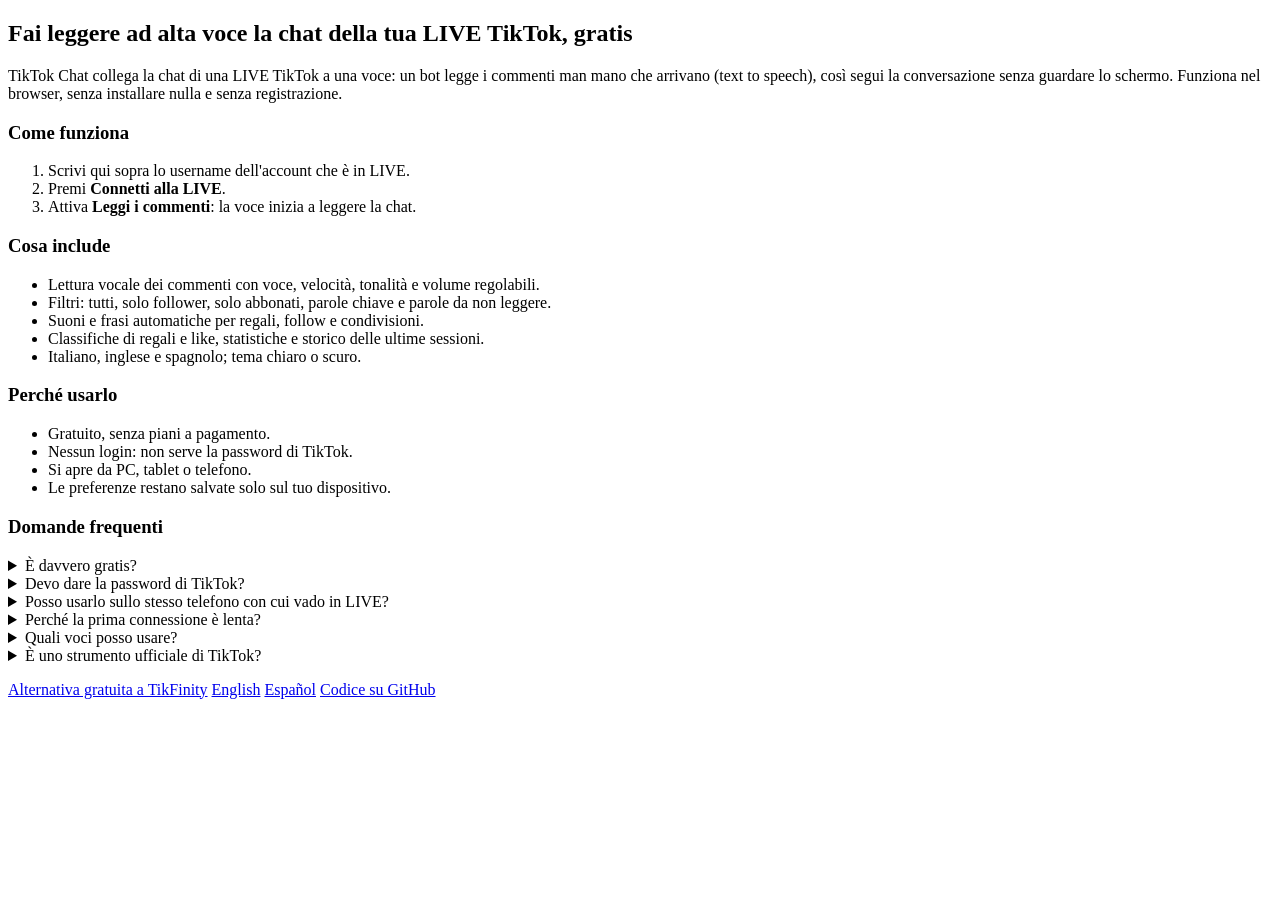
==== frontend/index.html @ d1f4b6f4 "Add SEO landing pages, server warm-up and fix 404 base - Static Italian landing text below the app o" ====
<!doctype html>
<html lang="it">
  <head>
    <meta charset="UTF-8" />
    <meta
      name="viewport"
      content="width=device-width, initial-scale=1, viewport-fit=cover"
    />
    <meta name="theme-color" content="#101116" />
    <meta
      name="description"
      content="Fai leggere ad alta voce la chat della tua LIVE TikTok: un bot vocale gratuito (text to speech) nel browser, senza installare nulla e senza registrazione. Con regali e classifiche."
    />
    <meta name="robots" content="index, follow" />
    <link rel="canonical" href="https://hugoreynoso.github.io/utility-tiktok-chat/" />
    <link rel="alternate" hreflang="it" href="https://hugoreynoso.github.io/utility-tiktok-chat/" />
    <link rel="alternate" hreflang="en" href="https://hugoreynoso.github.io/utility-tiktok-chat/en/" />
    <link rel="alternate" hreflang="es" href="https://hugoreynoso.github.io/utility-tiktok-chat/es/" />
    <link rel="alternate" hreflang="x-default" href="https://hugoreynoso.github.io/utility-tiktok-chat/en/" />
    <link rel="icon" href="%BASE_URL%icon.svg" />
    <link rel="manifest" href="%BASE_URL%manifest.json" />
    <meta property="og:title" content="TikTok Chat: lettura commenti LIVE, voce e regali" />
    <meta property="og:description" content="Leggi e ascolta i commenti di una LIVE TikTok, segui regali e classifiche in tempo reale." />
    <meta property="og:image" content="https://hugoreynoso.github.io/utility-tiktok-chat/preview/tiktok-chat-preview.png" />
    <meta property="og:type" content="website" />
    <meta property="og:url" content="https://hugoreynoso.github.io/utility-tiktok-chat/" />
    <meta property="og:locale" content="it_IT" />
    <meta name="twitter:card" content="summary_large_image" />
    <meta name="twitter:title" content="TikTok Chat: lettura commenti LIVE, voce e regali" />
    <meta name="twitter:description" content="Leggi e ascolta i commenti di una LIVE TikTok, segui regali e classifiche in tempo reale." />
    <meta name="twitter:image" content="https://hugoreynoso.github.io/utility-tiktok-chat/preview/tiktok-chat-preview.png" />
    <script type="application/ld+json">
      {"@context":"https://schema.org","@type":"SoftwareApplication","name":"TikTok Chat","url":"https://hugoreynoso.github.io/utility-tiktok-chat/","applicationCategory":"SocialNetworkingApplication","operatingSystem":"Web, Android, iOS","inLanguage":["it","en","es"],"description":"App web per leggere commenti e chat TikTok LIVE, ascoltare i messaggi con la sintesi vocale e seguire regali e classifiche in tempo reale.","featureList":"Lettura commenti TikTok LIVE, sintesi vocale TTS, regali, classifiche, filtri chat, avvisi e statistiche live.","author":{"@type":"Person","name":"Hugo Aldo Reynoso","url":"https://hugoreynoso.github.io/"},"isAccessibleForFree":true,"offers":{"@type":"Offer","price":"0","priceCurrency":"EUR"}}
    </script>
    <title>TikTok Chat: lettura commenti LIVE, voce e regali</title>
  </head>
  <body>
    <div id="app"></div>
    <section class="landing" id="info" lang="it">
      <h2 class="landing-title">Fai leggere ad alta voce la chat della tua LIVE TikTok, gratis</h2>
      <p class="landing-lead">TikTok Chat collega la chat di una LIVE TikTok a una voce: un bot legge i commenti man mano che arrivano (text to speech), così segui la conversazione senza guardare lo schermo. Funziona nel browser, senza installare nulla e senza registrazione.</p>
      <div class="landing-grid">
        <div>
          <h3>Come funziona</h3>
          <ol>
            <li>Scrivi qui sopra lo username dell'account che è in LIVE.</li>
            <li>Premi <strong>Connetti alla LIVE</strong>.</li>
            <li>Attiva <strong>Leggi i commenti</strong>: la voce inizia a leggere la chat.</li>
          </ol>
        </div>
        <div>
          <h3>Cosa include</h3>
          <ul>
            <li>Lettura vocale dei commenti con voce, velocità, tonalità e volume regolabili.</li>
            <li>Filtri: tutti, solo follower, solo abbonati, parole chiave e parole da non leggere.</li>
            <li>Suoni e frasi automatiche per regali, follow e condivisioni.</li>
            <li>Classifiche di regali e like, statistiche e storico delle ultime sessioni.</li>
            <li>Italiano, inglese e spagnolo; tema chiaro o scuro.</li>
          </ul>
        </div>
        <div>
          <h3>Perché usarlo</h3>
          <ul>
            <li>Gratuito, senza piani a pagamento.</li>
            <li>Nessun login: non serve la password di TikTok.</li>
            <li>Si apre da PC, tablet o telefono.</li>
            <li>Le preferenze restano salvate solo sul tuo dispositivo.</li>
          </ul>
        </div>
      </div>
      <h3>Domande frequenti</h3>
      <details>
        <summary>È davvero gratis?</summary>
        <p>Sì. Non ci sono abbonamenti, limiti a pagamento o registrazione.</p>
      </details>
      <details>
        <summary>Devo dare la password di TikTok?</summary>
        <p>No. Basta lo username pubblico di un account che in quel momento è in LIVE.</p>
      </details>
      <details>
        <summary>Posso usarlo sullo stesso telefono con cui vado in LIVE?</summary>
        <p>È meglio usare un secondo dispositivo o un PC: su telefono l'audio del browser può fermarsi quando l'app passa in secondo piano.</p>
      </details>
      <details>
        <summary>Perché la prima connessione è lenta?</summary>
        <p>Il server gratuito va in pausa quando nessuno lo usa. Al primo collegamento può servire fino a un minuto per riattivarlo.</p>
      </details>
      <details>
        <summary>Quali voci posso usare?</summary>
        <p>Le voci sono quelle offerte dal tuo browser e dal tuo dispositivo, quindi cambiano da un sistema all'altro.</p>
      </details>
      <details>
        <summary>È uno strumento ufficiale di TikTok?</summary>
        <p>No. È uno strumento indipendente, non affiliato a TikTok, e usa un collegamento non ufficiale: TikTok può limitarlo o bloccarlo.</p>
      </details>
      <p class="landing-links">
        <a href="alternativa-tikfinity/">Alternativa gratuita a TikFinity</a>
        <a href="en/" hreflang="en" lang="en">English</a>
        <a href="es/" hreflang="es" lang="es">Español</a>
        <a href="https://github.com/HugoReynoso/utility-tiktok-chat" rel="noopener">Codice su GitHub</a>
      </p>
    </section>
    <noscript><p class="landing">Per usare l'app è necessario attivare JavaScript nel browser.</p></noscript>
    <script type="module" src="/src/main.ts"></script>
  </body>
</html>
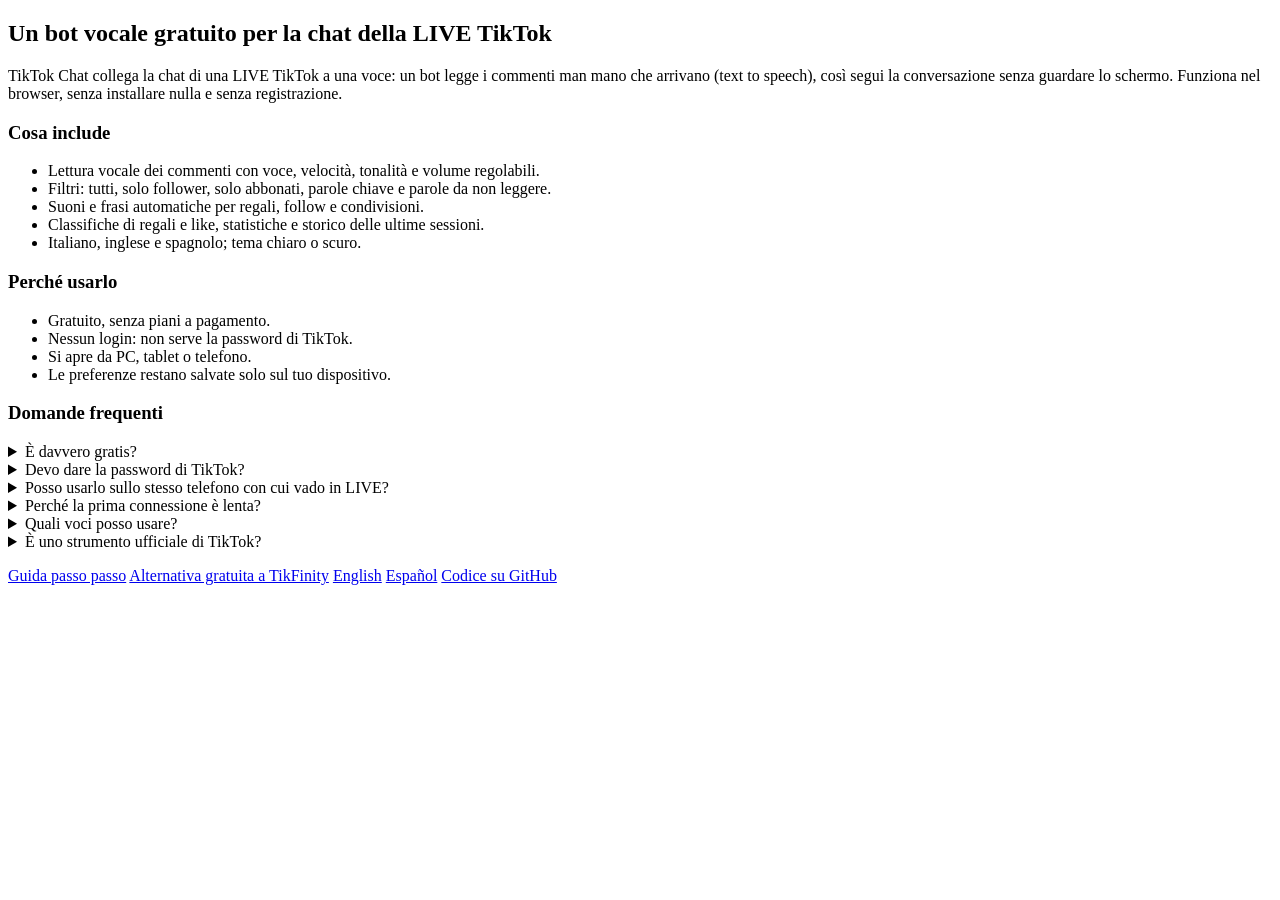
==== commit 25aa1539: "Simplify the mobile flow and put the voice first - Voice is on by default and the connect button say" ====
--- a/frontend/index.html
+++ b/frontend/index.html
@@ -17,6 +17,12 @@
     <link rel="alternate" hreflang="en" href="https://hugoreynoso.github.io/utility-tiktok-chat/en/" />
     <link rel="alternate" hreflang="es" href="https://hugoreynoso.github.io/utility-tiktok-chat/es/" />
     <link rel="alternate" hreflang="x-default" href="https://hugoreynoso.github.io/utility-tiktok-chat/en/" />
+    <link rel="preconnect" href="https://fonts.googleapis.com" />
+    <link rel="preconnect" href="https://fonts.gstatic.com" crossorigin />
+    <link
+      rel="stylesheet"
+      href="https://fonts.googleapis.com/css2?family=DM+Sans:wght@400;450;500;550;600;650;700&family=Manrope:wght@500;600;650;700;750;800&display=swap"
+    />
     <link rel="icon" href="%BASE_URL%icon.svg" />
     <link rel="manifest" href="%BASE_URL%manifest.json" />
     <meta property="og:title" content="TikTok Chat: lettura commenti LIVE, voce e regali" />
@@ -37,17 +43,9 @@
   <body>
     <div id="app"></div>
     <section class="landing" id="info" lang="it">
-      <h2 class="landing-title">Fai leggere ad alta voce la chat della tua LIVE TikTok, gratis</h2>
+      <h2 class="landing-title">Un bot vocale gratuito per la chat della LIVE TikTok</h2>
       <p class="landing-lead">TikTok Chat collega la chat di una LIVE TikTok a una voce: un bot legge i commenti man mano che arrivano (text to speech), così segui la conversazione senza guardare lo schermo. Funziona nel browser, senza installare nulla e senza registrazione.</p>
       <div class="landing-grid">
-        <div>
-          <h3>Come funziona</h3>
-          <ol>
-            <li>Scrivi qui sopra lo username dell'account che è in LIVE.</li>
-            <li>Premi <strong>Connetti alla LIVE</strong>.</li>
-            <li>Attiva <strong>Leggi i commenti</strong>: la voce inizia a leggere la chat.</li>
-          </ol>
-        </div>
         <div>
           <h3>Cosa include</h3>
           <ul>
@@ -94,6 +92,7 @@
         <p>No. È uno strumento indipendente, non affiliato a TikTok, e usa un collegamento non ufficiale: TikTok può limitarlo o bloccarlo.</p>
       </details>
       <p class="landing-links">
+        <a href="come-leggere-commenti-live-tiktok/">Guida passo passo</a>
         <a href="alternativa-tikfinity/">Alternativa gratuita a TikFinity</a>
         <a href="en/" hreflang="en" lang="en">English</a>
         <a href="es/" hreflang="es" lang="es">Español</a>
